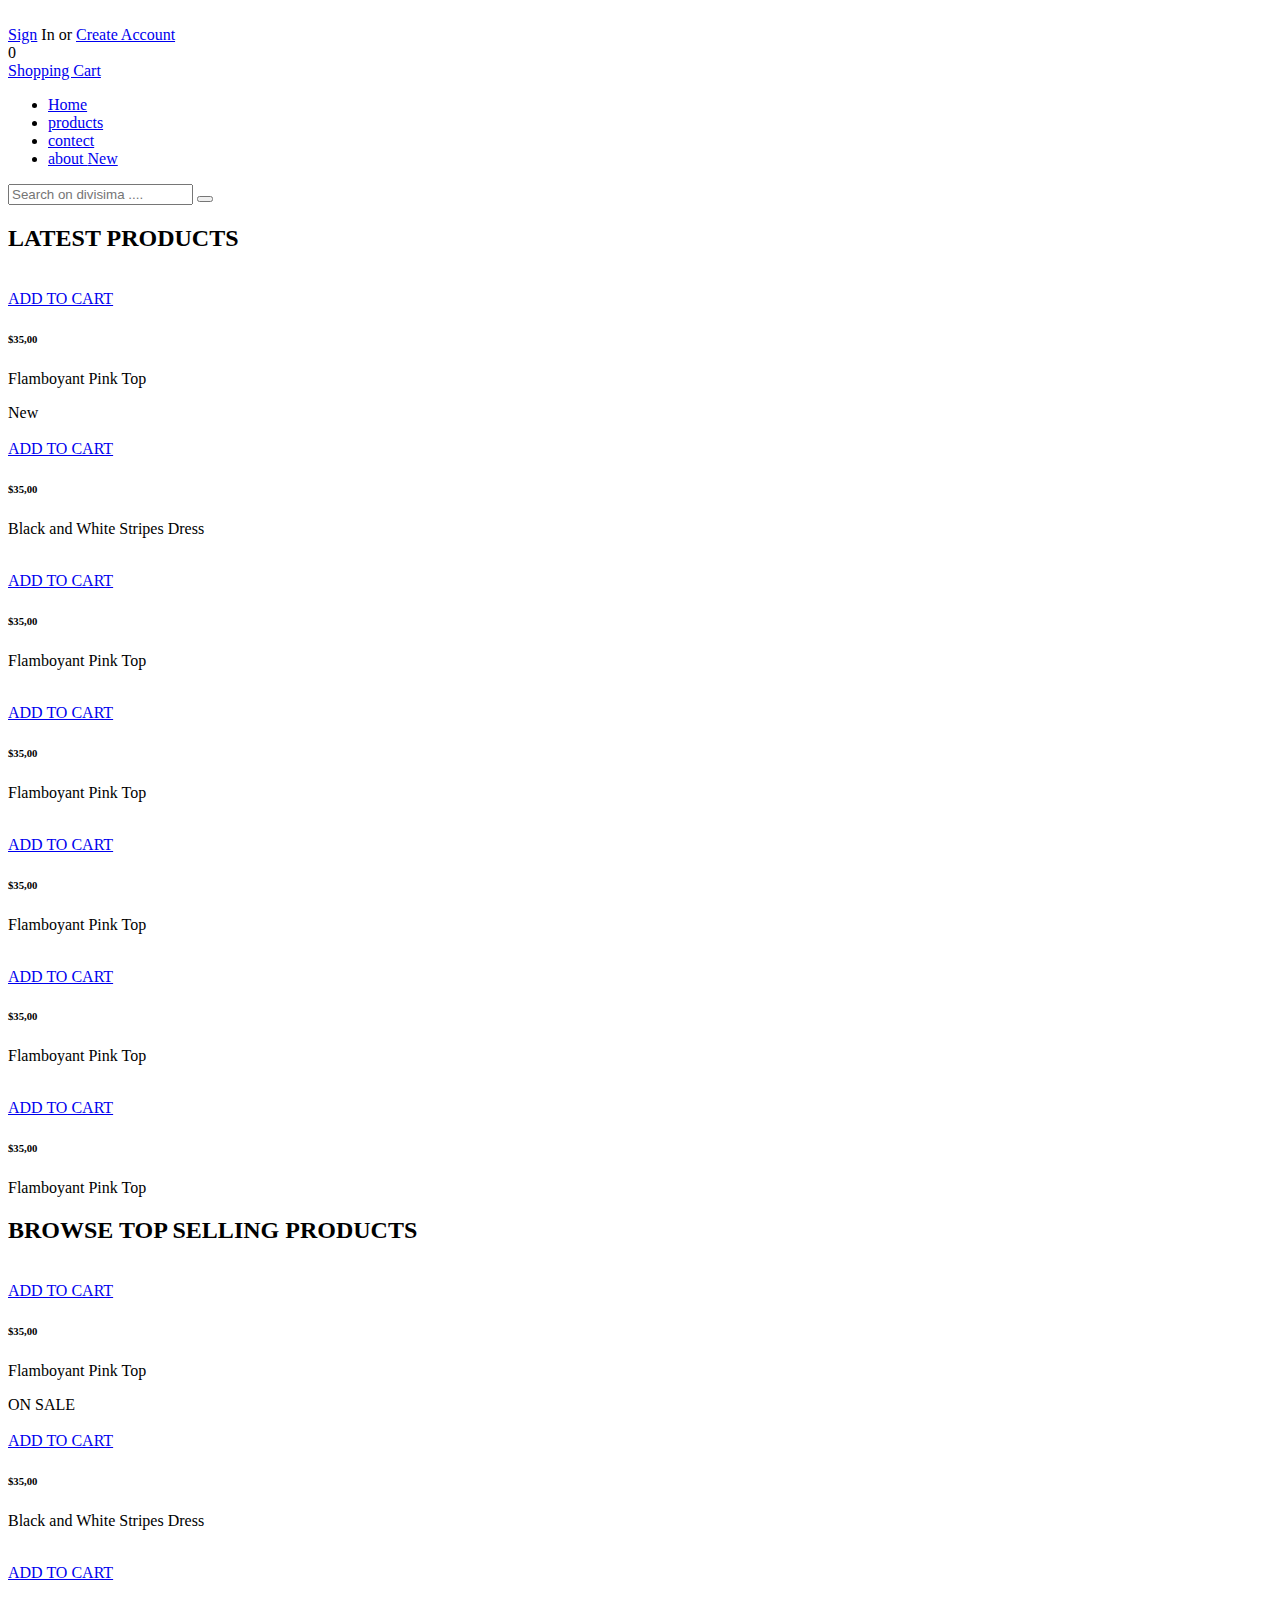
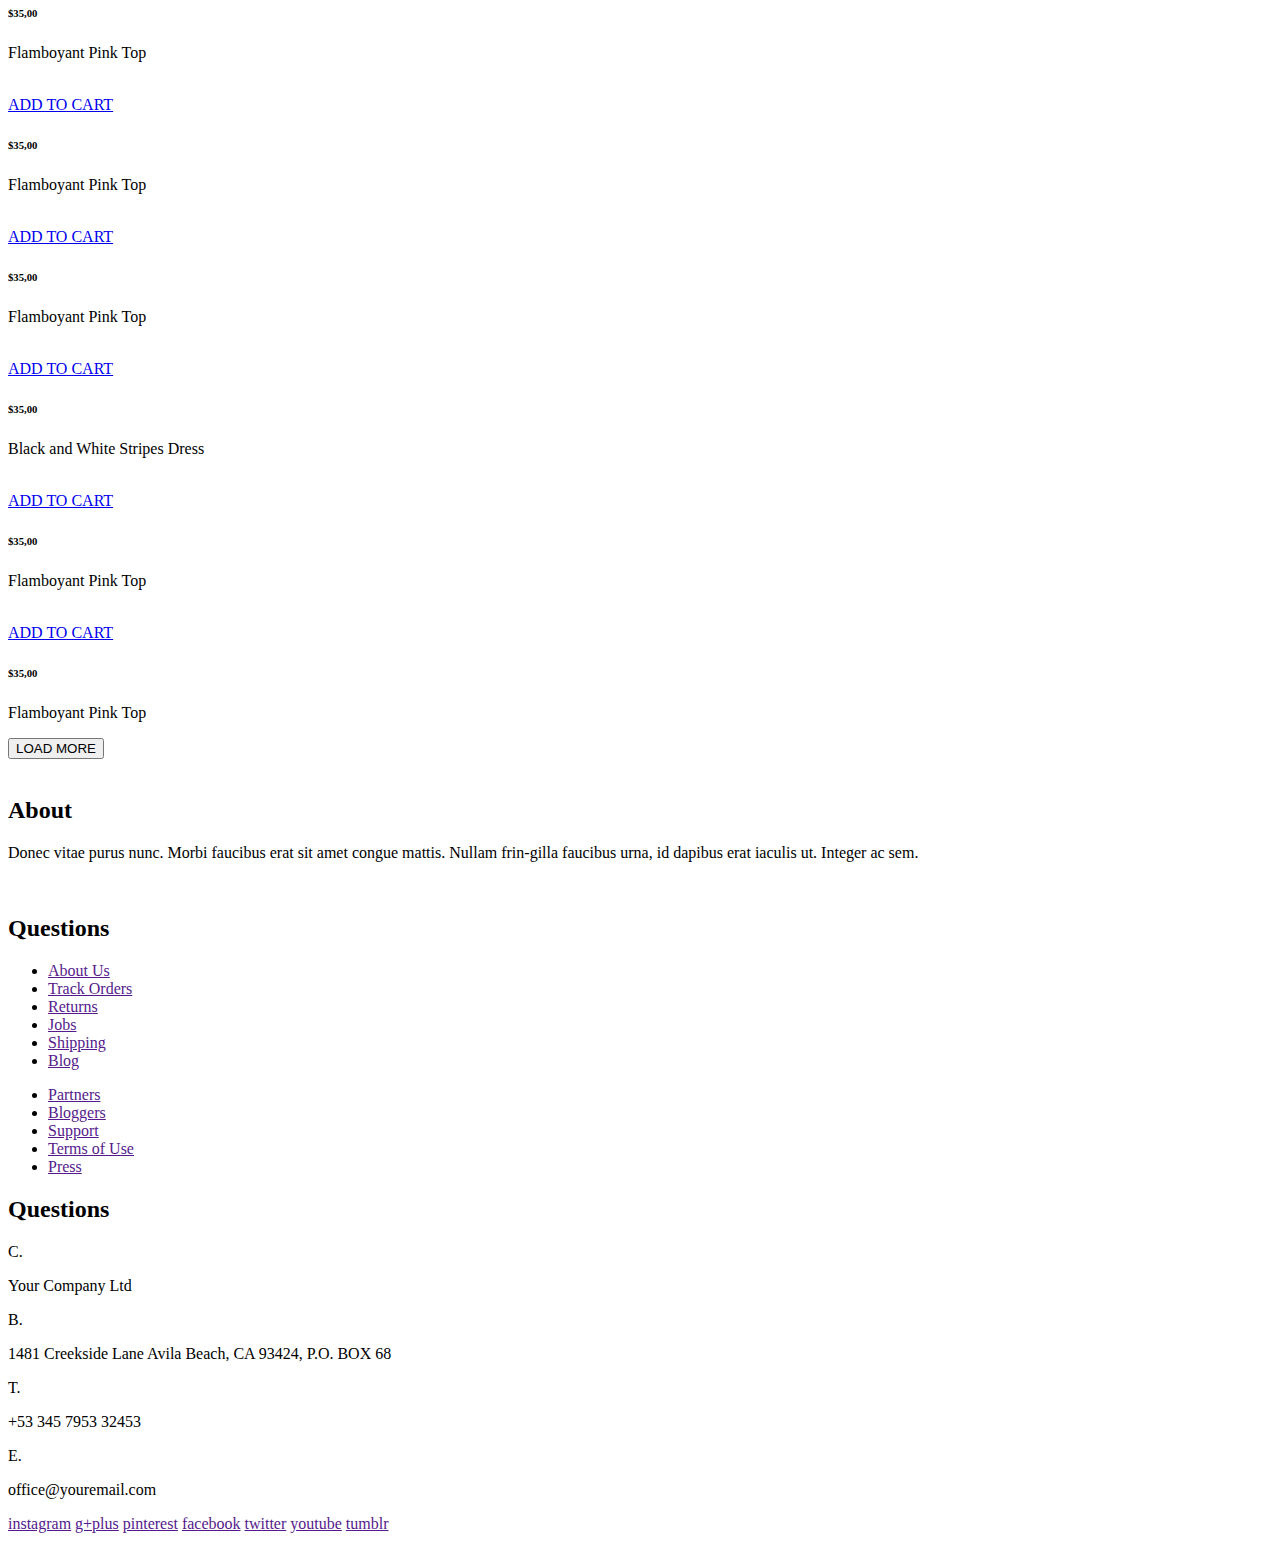
==== index.html @ 53231215 "Add files via upload" ====
<!DOCTYPE html>
<html lang="zxx">
<head>
	<title>king door enterprice</title>
	<meta charset="UTF-8">
	<meta name="description" content=" Divisima | eCommerce Template">
	<meta name="keywords" content="divisima, eCommerce, creative, html">
	<meta name="viewport" content="width=device-width, initial-scale=1.0">
	<!-- Favicon -->
	<link href="img/favicon.ico" rel="shortcut icon"/>

	<!-- Google Font -->
	<link href="https://fonts.googleapis.com/css?family=Josefin+Sans:300,300i,400,400i,700,700i" rel="stylesheet">


	<!-- Stylesheets -->
	<link rel="stylesheet" href="css/bootstrap.min.css"/>
	<link rel="stylesheet" href="css/font-awesome.min.css"/>
	<link rel="stylesheet" href="css/flaticon.css"/>
	<link rel="stylesheet" href="css/slicknav.min.css"/>
	<link rel="stylesheet" href="css/jquery-ui.min.css"/>
	<link rel="stylesheet" href="css/owl.carousel.min.css"/>
	<link rel="stylesheet" href="css/animate.css"/>
	<link rel="stylesheet" href="css/style.css"/>


	<!--[if lt IE 9]>
		  <script src="https://oss.maxcdn.com/html5shiv/3.7.2/html5shiv.min.js"></script>
	  <script src="https://oss.maxcdn.com/respond/1.4.2/respond.min.js"></script>
	<![endif]-->

</head>
<body>
	<!-- Page Preloder -->
	<div id="preloder">
		<div class="loader"></div>
	</div>

	<!-- Header section -->
	<header class="header-section">
		<div class="header-top">
			<div class="container">
				<div class="row">
					<div class="col-lg-2 text-center text-lg-left">
						<!-- logo -->
						<a href="./index.html" class="site-logo">
							<img src="img/logo.png" alt="">
						</a>
					</div>
					
					<div class="col-xl-4 col-lg-5">
						<div class="user-panel">
							<div class="up-item">
								<i class="flaticon-profile"></i>
								<a href="#">Sign</a> In or <a href="#">Create Account</a>
							</div>
							<div class="up-item">
								<div class="shopping-card">
									<i class="flaticon-bag"></i>
									<span>0</span>
								</div>
								<a href="#">Shopping Cart</a>
							</div>
						</div>
					</div>
				</div>
			</div>
		</div>
		<nav class="main-navbar">
			<div class="container">
				<div class="row">
				
				<!-- menu -->
				<ul class="main-menu">
					<li><a href="index.html">Home</a></li>
					<li><a href="category.html">products</a></li>
					<li><a href="contact.html">contect</a></li>
					<li><a href="#">about
						<span class="new">New</span>
					</a></li>
					
				</ul>
				<div class="col-sm-3 col-lg-4 ">
						<form class="header-search-form">
							<input type="text" placeholder="Search on divisima ....">
							<button><i class="flaticon-search"></i></button>
						</form>
					</div>
			</div>
			
				</div>
		</nav>
	</header>
	<!-- Header section end -->



	<!-- Hero section -->
	<section class="hero-section">
		<div class="hero-slider owl-carousel">
			<div class="hs-item set-bg" data-setbg="im/logo.jpg">
				<div class="container">
					<div class="row">
						<div class="col-xl-6 col-lg-7 text-white">
							
						</div>
					</div>
					
				</div>
			</div>
			<div class="hs-item set-bg" data-setbg="im/wall3.jpg">
				<div class="container">
					<div class="row">
						<div class="col-xl-6 col-lg-7 text-white">
							
						</div>
					</div>
					
				</div>
			</div>
			<div class="hs-item set-bg" data-setbg="im/back3.jpg">
				<div class="container">
					<div class="row">
						<div class="col-xl-6 col-lg-7 text-white">
							
						</div>
					</div>
					
				</div>
			</div>
			
		</div>

		<div class="container">
			<div class="slide-num-holder" id="snh-1"></div>
		</div>
	</section>
	<!-- Hero section end -->



	<!-- Features section -->
	
	<!-- Features section end -->


	<!-- letest product section -->
	<section class="top-letest-product-section">
		<div class="container">
			<div class="section-title">
				<h2>LATEST PRODUCTS</h2>
			</div>
			<div class="product-slider owl-carousel">
				<div class="product-item">
					<div class="pi-pic">
						<img src="./im/door.jpg" alt="">
						<div class="pi-links">
							<a href="#" class="add-card"><i class="flaticon-bag"></i><span>ADD TO CART</span></a>
							<a href="#" class="wishlist-btn"><i class="flaticon-heart"></i></a>
						</div>
					</div>
					<div class="pi-text">
						<h6>$35,00</h6>
						<p>Flamboyant Pink Top </p>
					</div>
				</div>
				<div class="product-item">
					<div class="pi-pic">
						<div class="tag-new">New</div>
						<img src="./im/magnet.jpg" alt="">
						<div class="pi-links">
							<a href="#" class="add-card"><i class="flaticon-bag"></i><span>ADD TO CART</span></a>
							<a href="#" class="wishlist-btn"><i class="flaticon-heart"></i></a>
						</div>
					</div>
					<div class="pi-text">
						<h6>$35,00</h6>
						<p>Black and White Stripes Dress</p>
					</div>
				</div>
				<div class="product-item">
					<div class="pi-pic">
						<img src="./im/2.jpg" alt="">
						<div class="pi-links">
							<a href="#" class="add-card"><i class="flaticon-bag"></i><span>ADD TO CART</span></a>
							<a href="#" class="wishlist-btn"><i class="flaticon-heart"></i></a>
						</div>
					</div>
					<div class="pi-text">
						<h6>$35,00</h6>
						<p>Flamboyant Pink Top </p>
					</div>
				</div>
				<div class="product-item">
						<div class="pi-pic">
							<img src="./im/3.jpg" alt="">
							<div class="pi-links">
								<a href="#" class="add-card"><i class="flaticon-bag"></i><span>ADD TO CART</span></a>
								<a href="#" class="wishlist-btn"><i class="flaticon-heart"></i></a>
							</div>
						</div>
						<div class="pi-text">
							<h6>$35,00</h6>
							<p>Flamboyant Pink Top </p>
						</div>
					</div>
				<div class="product-item">
						<div class="pi-pic">
							<img src="./im/4.jpg" alt="">
							<div class="pi-links">
								<a href="#" class="add-card"><i class="flaticon-bag"></i><span>ADD TO CART</span></a>
								<a href="#" class="wishlist-btn"><i class="flaticon-heart"></i></a>
							</div>
						</div>
						<div class="pi-text">
							<h6>$35,00</h6>
							<p>Flamboyant Pink Top </p>
						</div>
					</div>
					<div class="product-item">
						<div class="pi-pic">
							<img src="./im/5.jpg" alt="">
							<div class="pi-links">
								<a href="#" class="add-card"><i class="flaticon-bag"></i><span>ADD TO CART</span></a>
								<a href="#" class="wishlist-btn"><i class="flaticon-heart"></i></a>
							</div>
						</div>
						<div class="pi-text">
							<h6>$35,00</h6>
							<p>Flamboyant Pink Top </p>
						</div>
					</div>
					<div class="product-item">
						<div class="pi-pic">
							<img src="./im/6.jpg" alt="">
							<div class="pi-links">
								<a href="#" class="add-card"><i class="flaticon-bag"></i><span>ADD TO CART</span></a>
								<a href="#" class="wishlist-btn"><i class="flaticon-heart"></i></a>
							</div>
						</div>
						<div class="pi-text">
							<h6>$35,00</h6>
							<p>Flamboyant Pink Top </p>
						</div>
					</div>
			</div>
		</div>
	</section>
	<!-- letest product section end -->



	<!-- Product filter section -->
	<section class="product-filter-section">
		<div class="container">
			<div class="section-title">
				<h2>BROWSE TOP SELLING PRODUCTS</h2>
			</div>
						<div class="row">
				<div class="col-lg-3 col-sm-6">
					<div class="product-item">
						<div class="pi-pic">
							<img src="./im/door.jpg" alt="">
							<div class="pi-links">
								<a href="#" class="add-card"><i class="flaticon-bag"></i><span>ADD TO CART</span></a>
								<a href="#" class="wishlist-btn"><i class="flaticon-heart"></i></a>
							</div>
						</div>
						<div class="pi-text">
							<h6>$35,00</h6>
							<p>Flamboyant Pink Top </p>
						</div>
					</div>
				</div>
				<div class="col-lg-3 col-sm-6">
					<div class="product-item">
						<div class="pi-pic">
							<div class="tag-sale">ON SALE</div>
							<img src="./im/magnet.jpg" alt="">
							<div class="pi-links">
								<a href="#" class="add-card"><i class="flaticon-bag"></i><span>ADD TO CART</span></a>
								<a href="#" class="wishlist-btn"><i class="flaticon-heart"></i></a>
							</div>
						</div>
						<div class="pi-text">
							<h6>$35,00</h6>
							<p>Black and White Stripes Dress</p>
						</div>
					</div>
				</div>
				<div class="col-lg-3 col-sm-6">
					<div class="product-item">
						<div class="pi-pic">
							<img src="./im/ch3.jpg" alt="">
							<div class="pi-links">
								<a href="#" class="add-card"><i class="flaticon-bag"></i><span>ADD TO CART</span></a>
								<a href="#" class="wishlist-btn"><i class="flaticon-heart"></i></a>
							</div>
						</div>
						<div class="pi-text">
							<h6>$35,00</h6>
							<p>Flamboyant Pink Top </p>
						</div>
					</div>
				</div>
				<div class="col-lg-3 col-sm-6">
					<div class="product-item">
						<div class="pi-pic">
							<img src="./im/gas.jpg" alt="">
							<div class="pi-links">
								<a href="#" class="add-card"><i class="flaticon-bag"></i><span>ADD TO CART</span></a>
								<a href="#" class="wishlist-btn"><i class="flaticon-heart"></i></a>
							</div>
						</div>
						<div class="pi-text">
							<h6>$35,00</h6>
							<p>Flamboyant Pink Top </p>
						</div>
					</div>
				</div>
				<div class="col-lg-3 col-sm-6">
					<div class="product-item">
						<div class="pi-pic">
							<img src="./im/weight.jpeg" alt="">
							<div class="pi-links">
								<a href="#" class="add-card"><i class="flaticon-bag"></i><span>ADD TO CART</span></a>
								<a href="#" class="wishlist-btn"><i class="flaticon-heart"></i></a>
							</div>
						</div>
						<div class="pi-text">
							<h6>$35,00</h6>
							<p>Flamboyant Pink Top </p>
						</div>
					</div>
				</div>
				<div class="col-lg-3 col-sm-6">
					<div class="product-item">
						<div class="pi-pic">
							<img src="./im/door_closer.jpg" alt="">
							<div class="pi-links">
								<a href="#" class="add-card"><i class="flaticon-bag"></i><span>ADD TO CART</span></a>
								<a href="#" class="wishlist-btn"><i class="flaticon-heart"></i></a>
							</div>
						</div>
						<div class="pi-text">
							<h6>$35,00</h6>
							<p>Black and White Stripes Dress</p>
						</div>
					</div>
				</div>
				<div class="col-lg-3 col-sm-6">
					<div class="product-item">
						<div class="pi-pic">
							<img src="./im/gasspring.jpg" alt="">
							<div class="pi-links">
								<a href="#" class="add-card"><i class="flaticon-bag"></i><span>ADD TO CART</span></a>
								<a href="#" class="wishlist-btn"><i class="flaticon-heart"></i></a>
							</div>
						</div>
						<div class="pi-text">
							<h6>$35,00</h6>
							<p>Flamboyant Pink Top </p>
						</div>
					</div>
				</div>
				<div class="col-lg-3 col-sm-6">
					<div class="product-item">
						<div class="pi-pic">
							<img src="./im/chennel2.jpg" alt="">
							<div class="pi-links">
								<a href="#" class="add-card"><i class="flaticon-bag"></i><span>ADD TO CART</span></a>
								<a href="#" class="wishlist-btn"><i class="flaticon-heart"></i></a>
							</div>
						</div>
						<div class="pi-text">
							<h6>$35,00</h6>
							<p>Flamboyant Pink Top </p>
						</div>
					</div>
				</div>
			</div>
			<div class="text-center pt-5">
				<button class="site-btn sb-line sb-dark">LOAD MORE</button>
			</div>
		</div>
	</section>
	<!-- Product filter section end -->


	<!-- Banner section -->
	<!--<section class="banner-section">
		<div class="container">
			<div class="banner set-bg" data-setbg="img/banner-bg.jpg">
				<div class="tag-new">NEW</div>
				<span>New Arrivals</span>
				<h2>STRIPED SHIRTS</h2>
				<a href="#" class="site-btn">SHOP NOW</a>
			</div>
		</div>
	</section>-->
	<!-- Banner section end  -->


	<!-- Footer section -->
	<section class="footer-section">
		<div class="container">
			<div class="footer-logo text-center">
				<a href="index.html"><img src="im/l.jpg" alt=""></a>
			</div>
			<div class="row">
				<div class="col-lg-3 col-sm-6">
					<div class="footer-widget about-widget">
						<h2>About</h2>
						<p>Donec vitae purus nunc. Morbi faucibus erat sit amet congue mattis. Nullam frin-gilla faucibus urna, id dapibus erat iaculis ut. Integer ac sem.</p>
						<img src="img/cards.png" alt="">
					</div>
				</div>
				<div class="col-lg-3 col-sm-6">
					<div class="footer-widget about-widget">
						<h2>Questions</h2>
						<ul>
							<li><a href="">About Us</a></li>
							<li><a href="">Track Orders</a></li>
							<li><a href="">Returns</a></li>
							<li><a href="">Jobs</a></li>
							<li><a href="">Shipping</a></li>
							<li><a href="">Blog</a></li>
						</ul>
						<ul>
							<li><a href="">Partners</a></li>
							<li><a href="">Bloggers</a></li>
							<li><a href="">Support</a></li>
							<li><a href="">Terms of Use</a></li>
							<li><a href="">Press</a></li>
						</ul>
					</div>
				</div>
				<div class="col-lg-3 col-sm-6">
					
				</div>
				<div class="col-lg-3 col-sm-6">
					<div class="footer-widget contact-widget">
						<h2>Questions</h2>
						<div class="con-info">
							<span>C.</span>
							<p>Your Company Ltd </p>
						</div>
						<div class="con-info">
							<span>B.</span>
							<p>1481 Creekside Lane  Avila Beach, CA 93424, P.O. BOX 68 </p>
						</div>
						<div class="con-info">
							<span>T.</span>
							<p>+53 345 7953 32453</p>
						</div>
						<div class="con-info">
							<span>E.</span>
							<p>office@youremail.com</p>
						</div>
					</div>
				</div>
			</div>
		</div>
		<div class="social-links-warp">
			<div class="container">
				<div class="social-links">
					<a href="" class="instagram"><i class="fa fa-instagram"></i><span>instagram</span></a>
					<a href="" class="google-plus"><i class="fa fa-google-plus"></i><span>g+plus</span></a>
					<a href="" class="pinterest"><i class="fa fa-pinterest"></i><span>pinterest</span></a>
					<a href="" class="facebook"><i class="fa fa-facebook"></i><span>facebook</span></a>
					<a href="" class="twitter"><i class="fa fa-twitter"></i><span>twitter</span></a>
					<a href="" class="youtube"><i class="fa fa-youtube"></i><span>youtube</span></a>
					<a href="" class="tumblr"><i class="fa fa-tumblr-square"></i><span>tumblr</span></a>
				</div>


			</div>
		</div>
	</section>
	<!-- Footer section end -->



	<!--====== Javascripts & Jquery ======-->
	<script src="js/jquery-3.2.1.min.js"></script>
	<script src="js/bootstrap.min.js"></script>
	<script src="js/jquery.slicknav.min.js"></script>
	<script src="js/owl.carousel.min.js"></script>
	<script src="js/jquery.nicescroll.min.js"></script>
	<script src="js/jquery.zoom.min.js"></script>
	<script src="js/jquery-ui.min.js"></script>
	<script src="js/main.js"></script>

	</body>
</html>
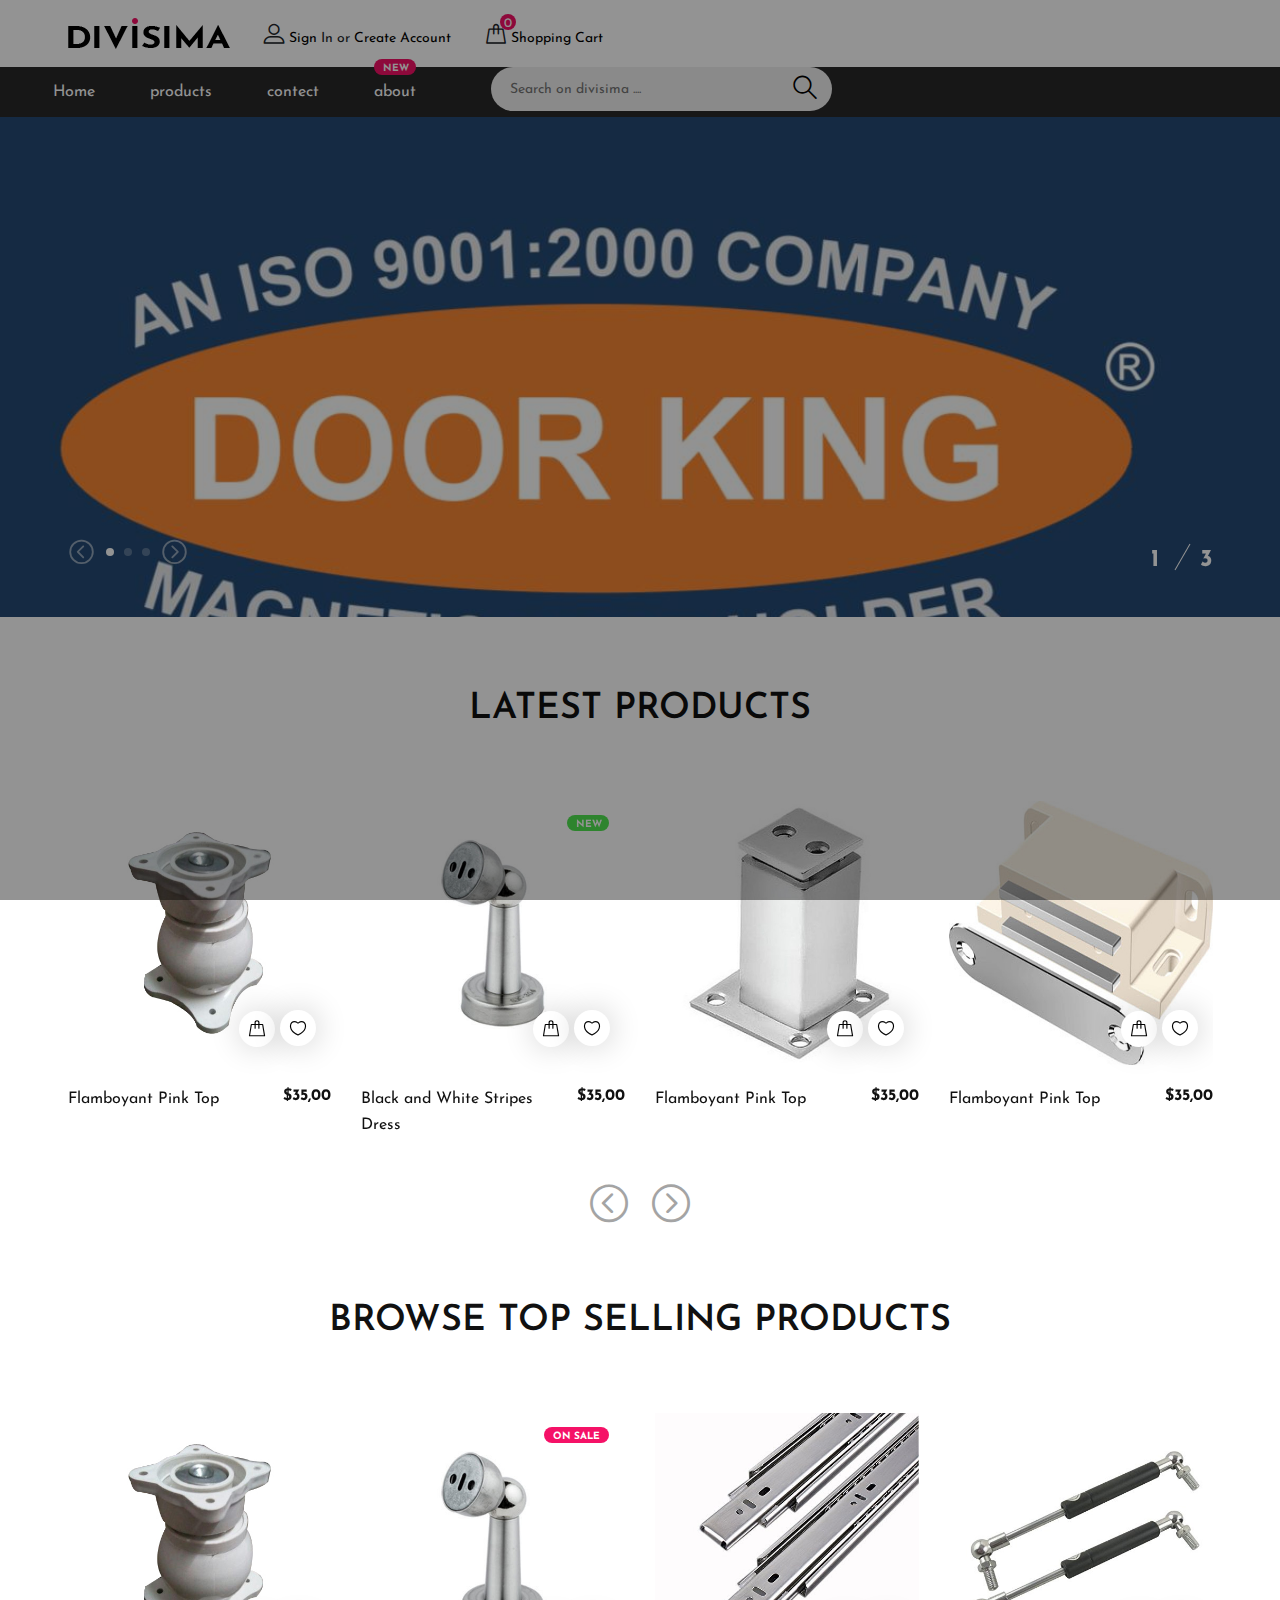
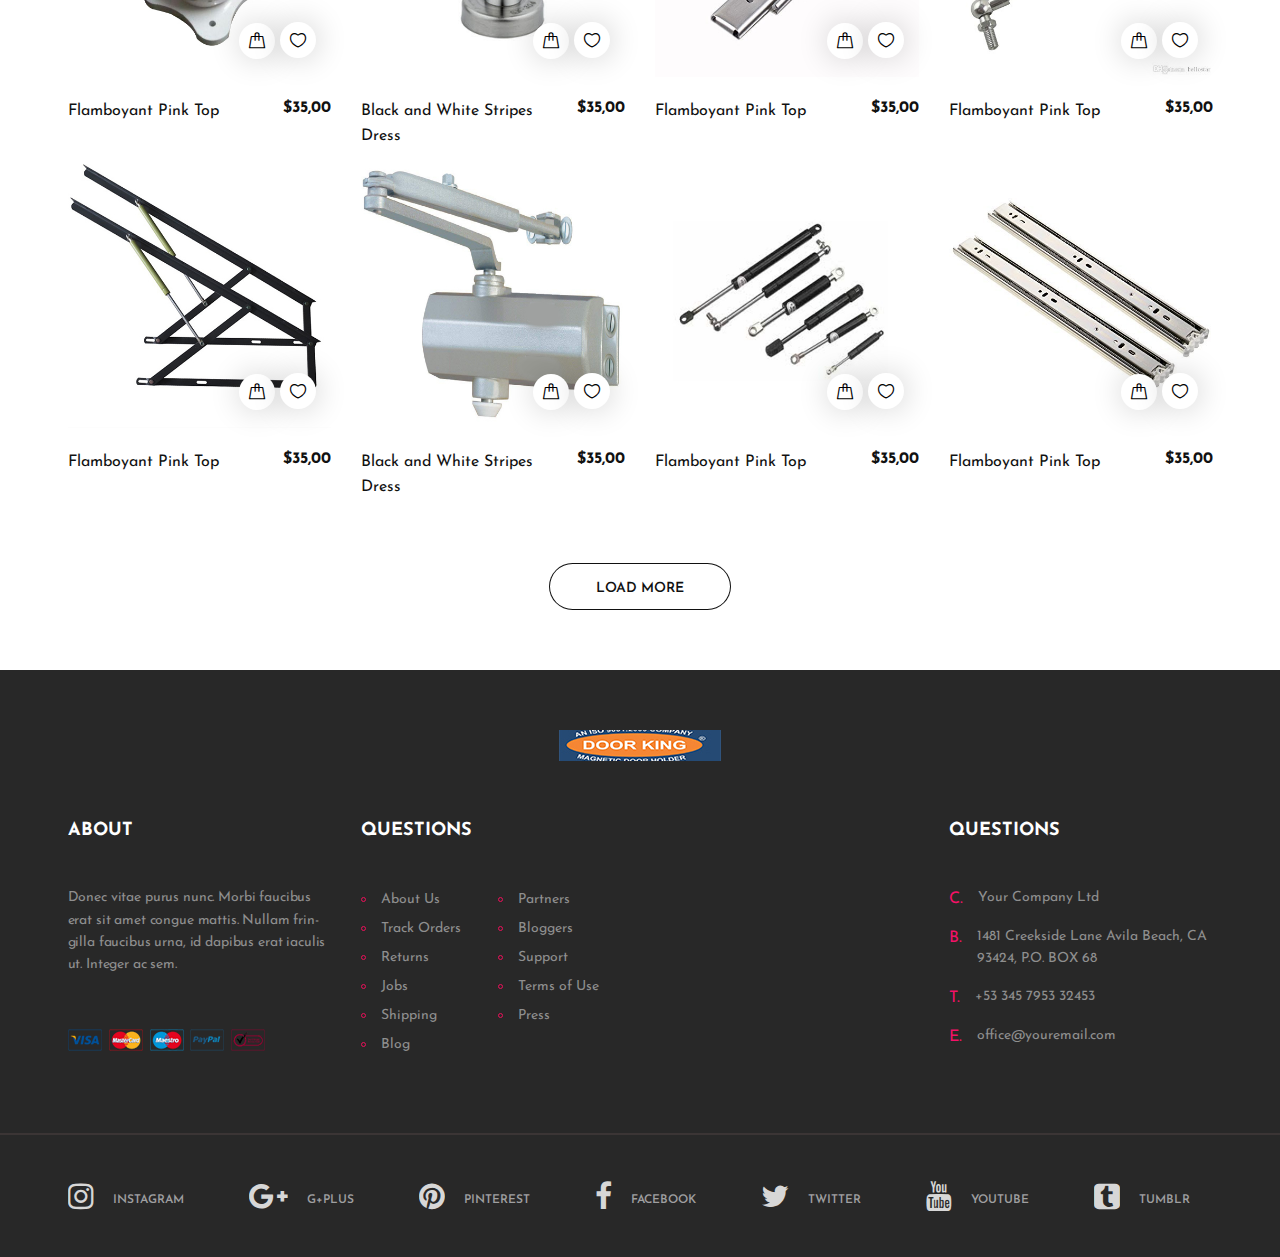
==== commit 3cea1653: "Update index.html" ====
--- a/index.html
+++ b/index.html
@@ -98,7 +98,7 @@
 	<!-- Hero section -->
 	<section class="hero-section">
 		<div class="hero-slider owl-carousel">
-			<div class="hs-item set-bg" data-setbg="im/logo.jpg">
+			<div class="hs-item set-bg" data-setbg="im/wall1.jpg">
 				<div class="container">
 					<div class="row">
 						<div class="col-xl-6 col-lg-7 text-white">
@@ -108,7 +108,7 @@
 					
 				</div>
 			</div>
-			<div class="hs-item set-bg" data-setbg="im/wall3.jpg">
+			<div class="hs-item set-bg" data-setbg="im/wall2.jpg">
 				<div class="container">
 					<div class="row">
 						<div class="col-xl-6 col-lg-7 text-white">
@@ -118,7 +118,7 @@
 					
 				</div>
 			</div>
-			<div class="hs-item set-bg" data-setbg="im/back3.jpg">
+			<div class="hs-item set-bg" data-setbg="im/wall3.jpg">
 				<div class="container">
 					<div class="row">
 						<div class="col-xl-6 col-lg-7 text-white">
--- a/css/flaticon.css
+++ b/css/flaticon.css
@@ -0,0 +1,129 @@
+	/*
+  	Flaticon icon font: Flaticon
+  	Creation date: 22/06/2016 15:32
+  	*/
+
+@font-face {
+  font-family: "Flaticon";
+  src: url("../icon-fonts/Flaticon.eot");
+  src: url("../icon-fonts/Flaticon.eot?#iefix") format("embedded-opentype"),
+       url("../icon-fonts/Flaticon.woff") format("woff"),
+       url("../icon-fonts/Flaticon.ttf") format("truetype"),
+       url("../icon-fonts/Flaticon.svg#Flaticon") format("svg");
+  font-weight: normal;
+  font-style: normal;
+}
+
+@media screen and (-webkit-min-device-pixel-ratio:0) {
+  @font-face {
+    font-family: "Flaticon";
+    src: url("../icon-fonts/Flaticon.svg#Flaticon") format("svg");
+  }
+}
+
+[class^="flaticon-"]:before, [class*=" flaticon-"]:before,
+[class^="flaticon-"]:after, [class*=" flaticon-"]:after {
+  font-family: Flaticon;
+    font-style: normal;
+}
+
+.flaticon-add:before { content: "\f100"; }
+.flaticon-bag:before { content: "\f101"; }
+.flaticon-battery:before { content: "\f102"; }
+.flaticon-bell:before { content: "\f103"; }
+.flaticon-bluetooth:before { content: "\f104"; }
+.flaticon-bookmark:before { content: "\f105"; }
+.flaticon-briefcase:before { content: "\f106"; }
+.flaticon-calendar:before { content: "\f107"; }
+.flaticon-cancel:before { content: "\f108"; }
+.flaticon-cancel-1:before { content: "\f109"; }
+.flaticon-clip:before { content: "\f10a"; }
+.flaticon-clock:before { content: "\f10b"; }
+.flaticon-clock-1:before { content: "\f10c"; }
+.flaticon-cloud:before { content: "\f10d"; }
+.flaticon-correct:before { content: "\f10e"; }
+.flaticon-credit-card:before { content: "\f10f"; }
+.flaticon-cursor:before { content: "\f110"; }
+.flaticon-cursor-1:before { content: "\f111"; }
+.flaticon-cut:before { content: "\f112"; }
+.flaticon-cutlery:before { content: "\f113"; }
+.flaticon-down-arrow:before { content: "\f114"; }
+.flaticon-download:before { content: "\f115"; }
+.flaticon-edit:before { content: "\f116"; }
+.flaticon-envelope:before { content: "\f117"; }
+.flaticon-export:before { content: "\f118"; }
+.flaticon-favorite:before { content: "\f119"; }
+.flaticon-file:before { content: "\f11a"; }
+.flaticon-folder:before { content: "\f11b"; }
+.flaticon-forward:before { content: "\f11c"; }
+.flaticon-gallery:before { content: "\f11d"; }
+.flaticon-gamepad:before { content: "\f11e"; }
+.flaticon-garbage:before { content: "\f11f"; }
+.flaticon-headphones:before { content: "\f120"; }
+.flaticon-heart:before { content: "\f121"; }
+.flaticon-help:before { content: "\f122"; }
+.flaticon-home:before { content: "\f123"; }
+.flaticon-hourglass:before { content: "\f124"; }
+.flaticon-info:before { content: "\f125"; }
+.flaticon-layer:before { content: "\f126"; }
+.flaticon-layout:before { content: "\f127"; }
+.flaticon-left-arrow:before { content: "\f128"; }
+.flaticon-left-arrow-1:before { content: "\f129"; }
+.flaticon-lightning:before { content: "\f12a"; }
+.flaticon-link:before { content: "\f12b"; }
+.flaticon-logout:before { content: "\f12c"; }
+.flaticon-magnet:before { content: "\f12d"; }
+.flaticon-map:before { content: "\f12e"; }
+.flaticon-menu:before { content: "\f12f"; }
+.flaticon-monitor:before { content: "\f130"; }
+.flaticon-moon:before { content: "\f131"; }
+.flaticon-padnote:before { content: "\f132"; }
+.flaticon-paint:before { content: "\f133"; }
+.flaticon-pause:before { content: "\f134"; }
+.flaticon-photo-camera:before { content: "\f135"; }
+.flaticon-placeholder:before { content: "\f136"; }
+.flaticon-play-button:before { content: "\f137"; }
+.flaticon-power:before { content: "\f138"; }
+.flaticon-presentation:before { content: "\f139"; }
+.flaticon-printer:before { content: "\f13a"; }
+.flaticon-profile:before { content: "\f13b"; }
+.flaticon-prohibition:before { content: "\f13c"; }
+.flaticon-push-pin:before { content: "\f13d"; }
+.flaticon-puzzle:before { content: "\f13e"; }
+.flaticon-refresh:before { content: "\f13f"; }
+.flaticon-remove:before { content: "\f140"; }
+.flaticon-rewind:before { content: "\f141"; }
+.flaticon-right-arrow:before { content: "\f142"; }
+.flaticon-right-arrow-1:before { content: "\f143"; }
+.flaticon-rocket-launch:before { content: "\f144"; }
+.flaticon-screen:before { content: "\f145"; }
+.flaticon-search:before { content: "\f146"; }
+.flaticon-settings:before { content: "\f147"; }
+.flaticon-settings-1:before { content: "\f148"; }
+.flaticon-settings-2:before { content: "\f149"; }
+.flaticon-share:before { content: "\f14a"; }
+.flaticon-shield:before { content: "\f14b"; }
+.flaticon-shopping-cart:before { content: "\f14c"; }
+.flaticon-shutter:before { content: "\f14d"; }
+.flaticon-smartphone:before { content: "\f14e"; }
+.flaticon-speech-bubble:before { content: "\f14f"; }
+.flaticon-speedometer:before { content: "\f150"; }
+.flaticon-stats:before { content: "\f151"; }
+.flaticon-store:before { content: "\f152"; }
+.flaticon-sun:before { content: "\f153"; }
+.flaticon-switch:before { content: "\f154"; }
+.flaticon-tag:before { content: "\f155"; }
+.flaticon-target:before { content: "\f156"; }
+.flaticon-timer:before { content: "\f157"; }
+.flaticon-unlock:before { content: "\f158"; }
+.flaticon-up-arrow:before { content: "\f159"; }
+.flaticon-upload:before { content: "\f15a"; }
+.flaticon-video:before { content: "\f15b"; }
+.flaticon-video-camera:before { content: "\f15c"; }
+.flaticon-visible:before { content: "\f15d"; }
+.flaticon-voice-recorder:before { content: "\f15e"; }
+.flaticon-volume:before { content: "\f15f"; }
+.flaticon-waiting:before { content: "\f160"; }
+.flaticon-wifi:before { content: "\f161"; }
+.flaticon-zoom:before { content: "\f162"; }
+.flaticon-zoom-out:before { content: "\f163"; }
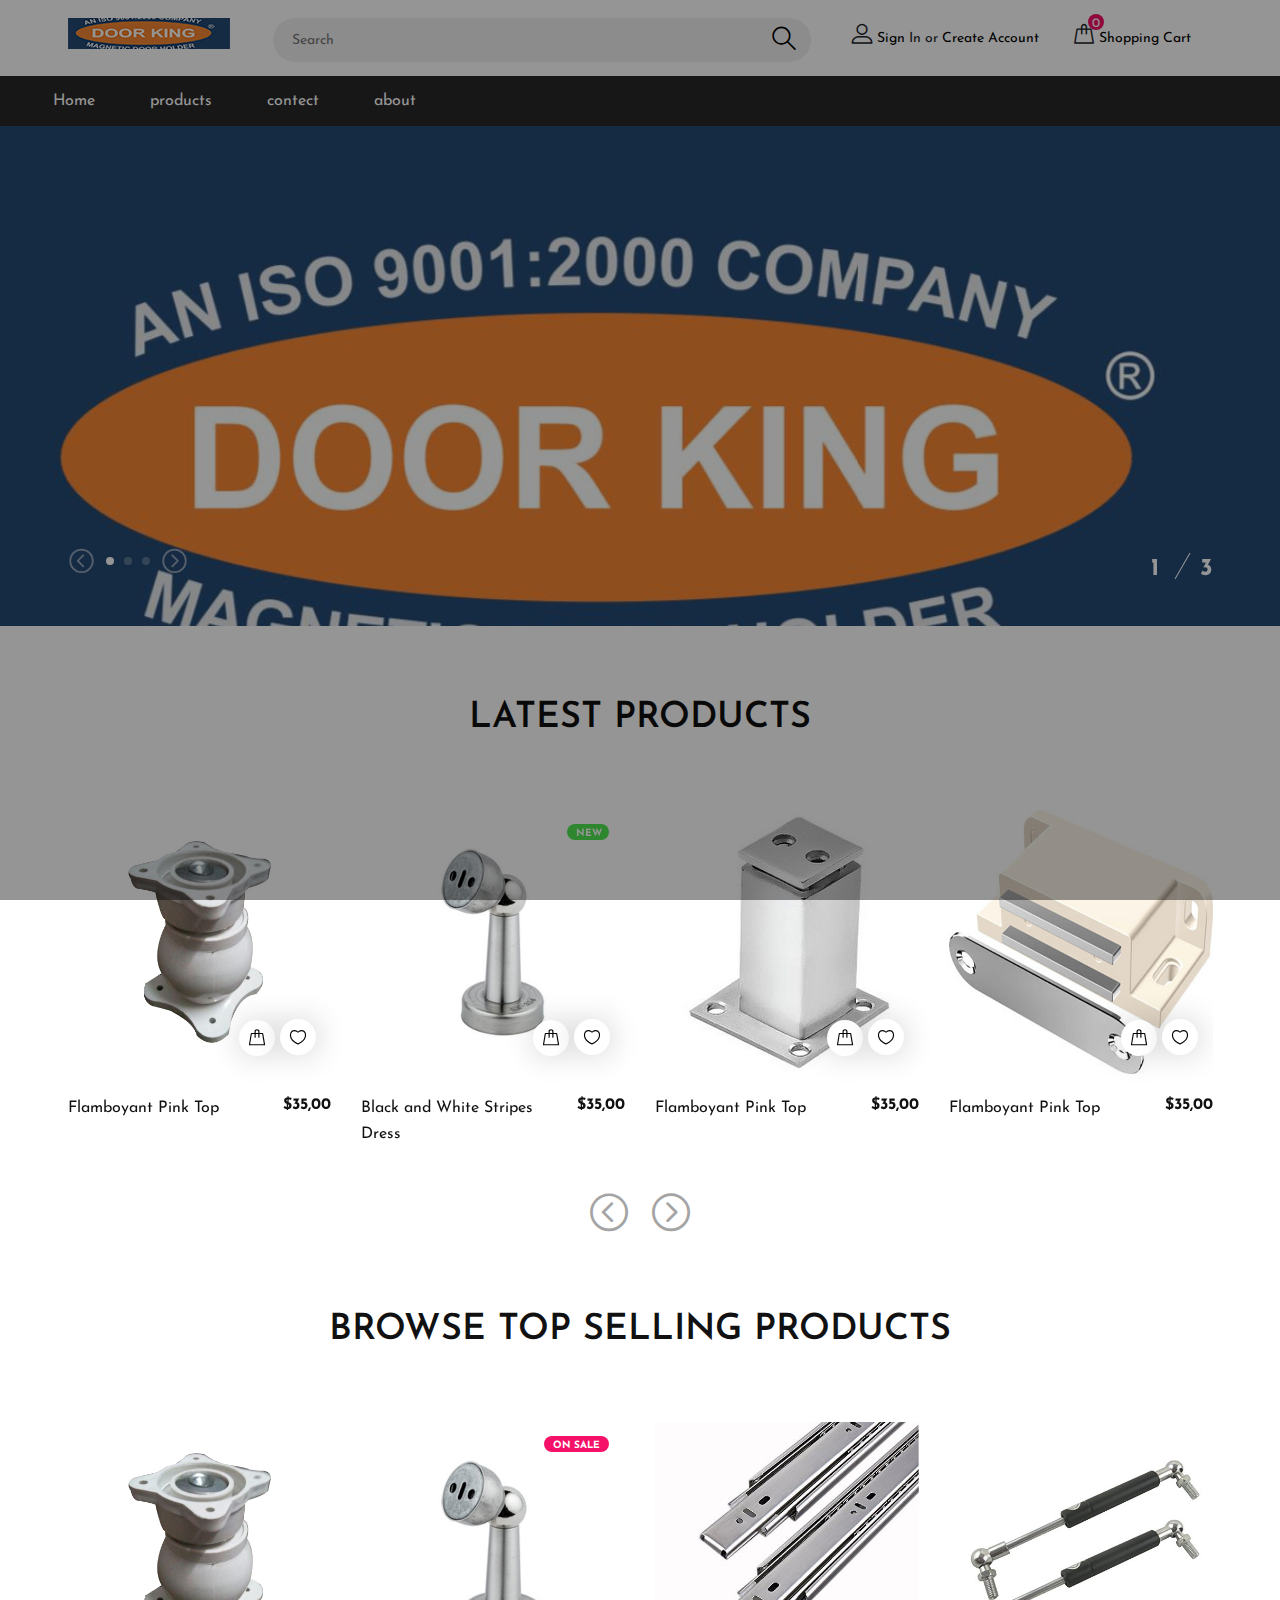
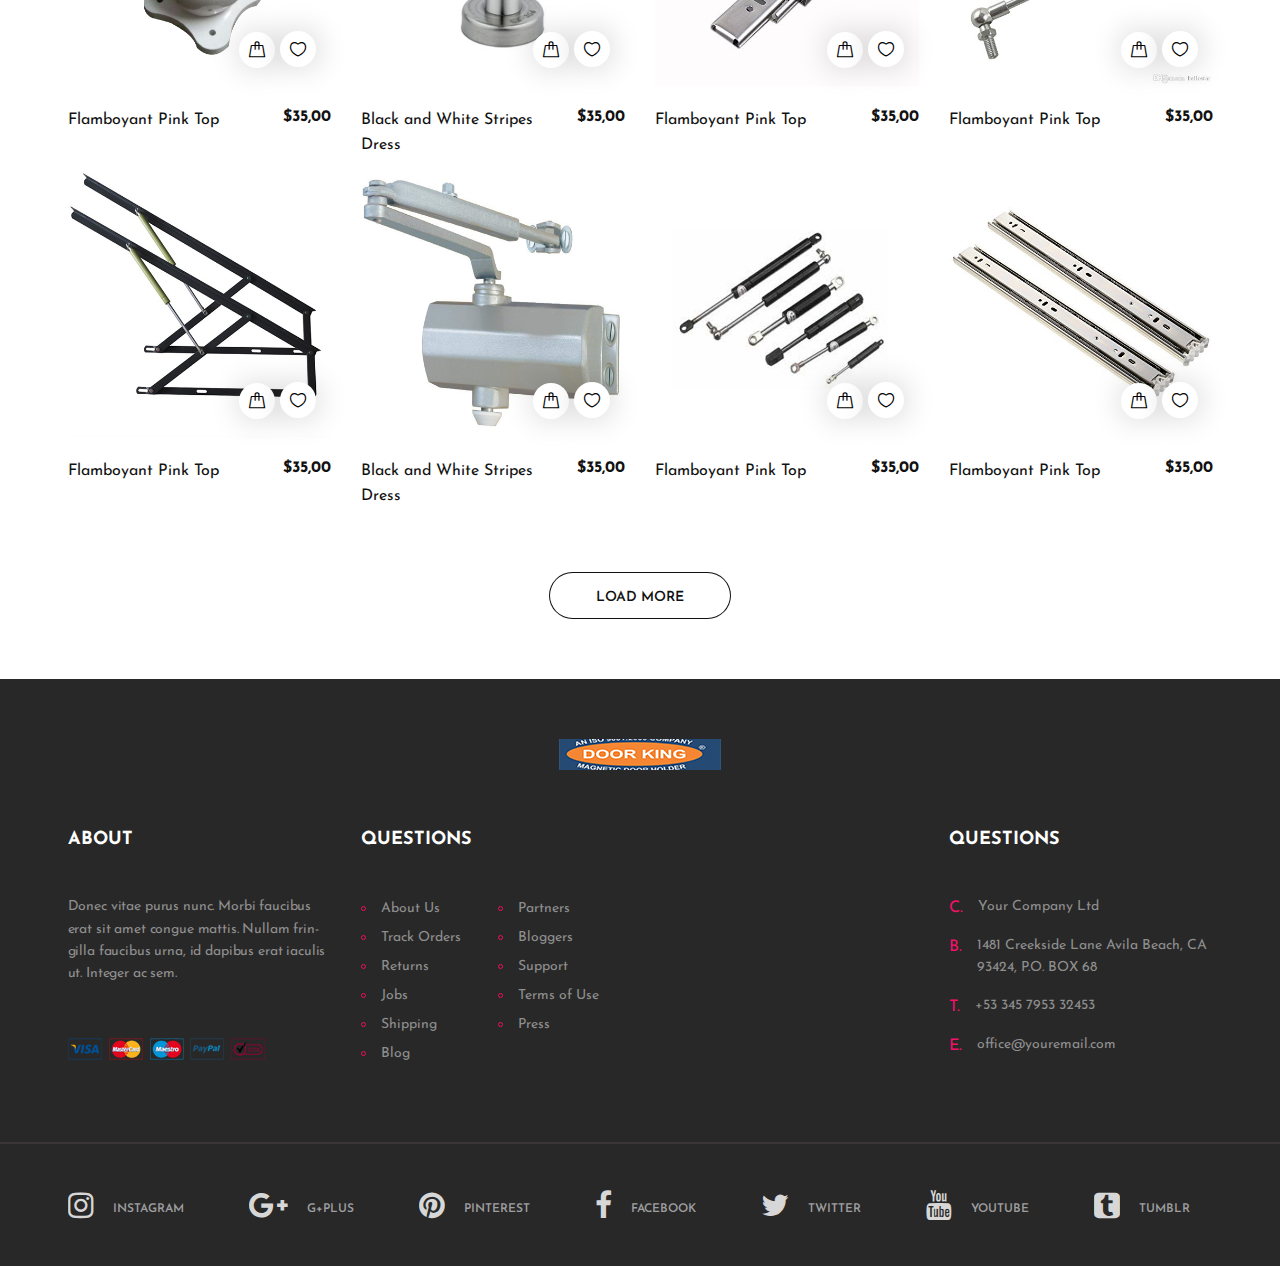
==== commit b43a3b2e: "Update index.html" ====
--- a/index.html
+++ b/index.html
@@ -44,22 +44,28 @@
 					<div class="col-lg-2 text-center text-lg-left">
 						<!-- logo -->
 						<a href="./index.html" class="site-logo">
-							<img src="img/logo.png" alt="">
+							<img src="im/l.jpg" alt="">
 						</a>
 					</div>
-					
+					<div class="col-xl-6 col-lg-5">
+						<form class="header-search-form">
+							<input type="text" placeholder="Search ">
+							<button><i class="flaticon-search"></i></button>
+						</form>
+					</div>
 					<div class="col-xl-4 col-lg-5">
 						<div class="user-panel">
 							<div class="up-item">
 								<i class="flaticon-profile"></i>
 								<a href="#">Sign</a> In or <a href="#">Create Account</a>
 							</div>
-							<div class="up-item">
-								<div class="shopping-card">
-									<i class="flaticon-bag"></i>
-									<span>0</span>
+								<div class="up-item">
+									<div class="shopping-card">
+										<i class="flaticon-bag"></i>
+										<span>0</span>
+									</div>
+									<a href="#">Shopping Cart</a>
 								</div>
-								<a href="#">Shopping Cart</a>
 							</div>
 						</div>
 					</div>
@@ -75,17 +81,9 @@
 					<li><a href="index.html">Home</a></li>
 					<li><a href="category.html">products</a></li>
 					<li><a href="contact.html">contect</a></li>
-					<li><a href="#">about
-						<span class="new">New</span>
-					</a></li>
-					
+					<li><a href="#">about</a></li>
 				</ul>
-				<div class="col-sm-3 col-lg-4 ">
-						<form class="header-search-form">
-							<input type="text" placeholder="Search on divisima ....">
-							<button><i class="flaticon-search"></i></button>
-						</form>
-					</div>
+				
 			</div>
 			
 				</div>
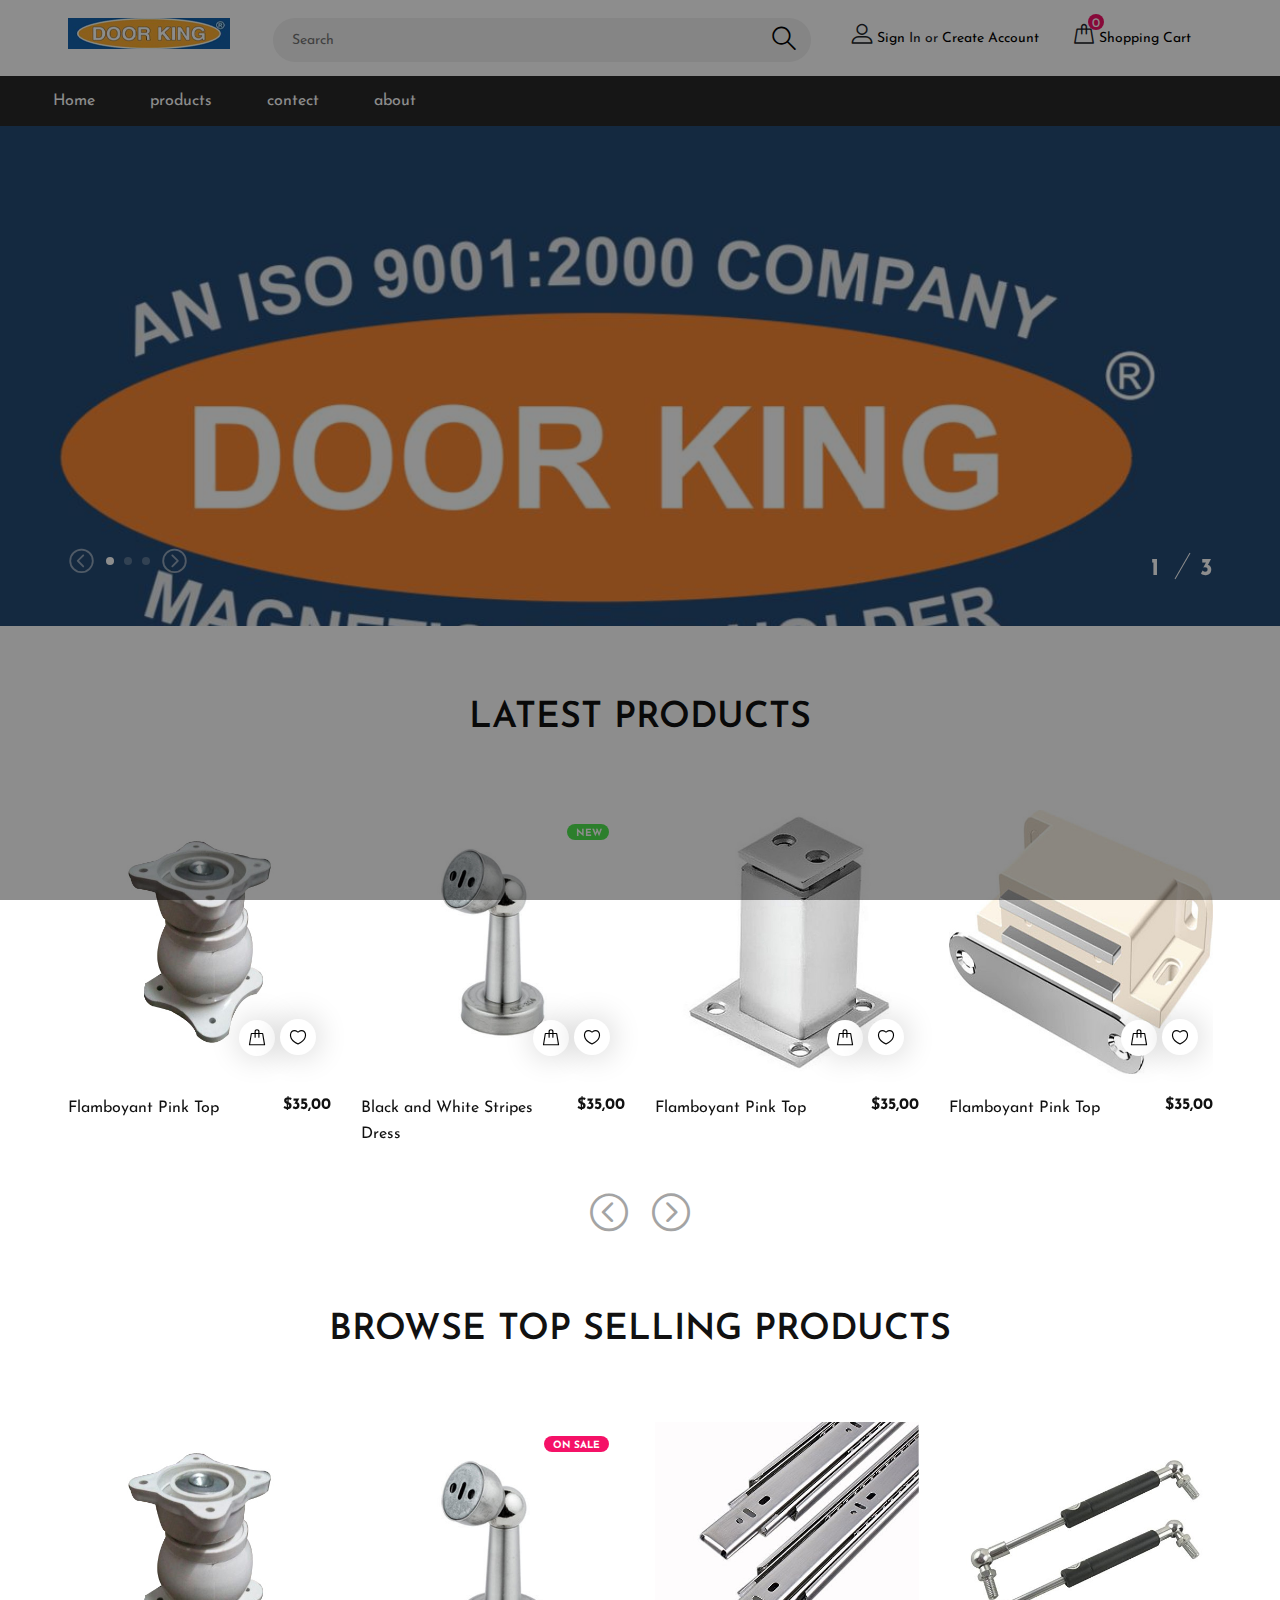
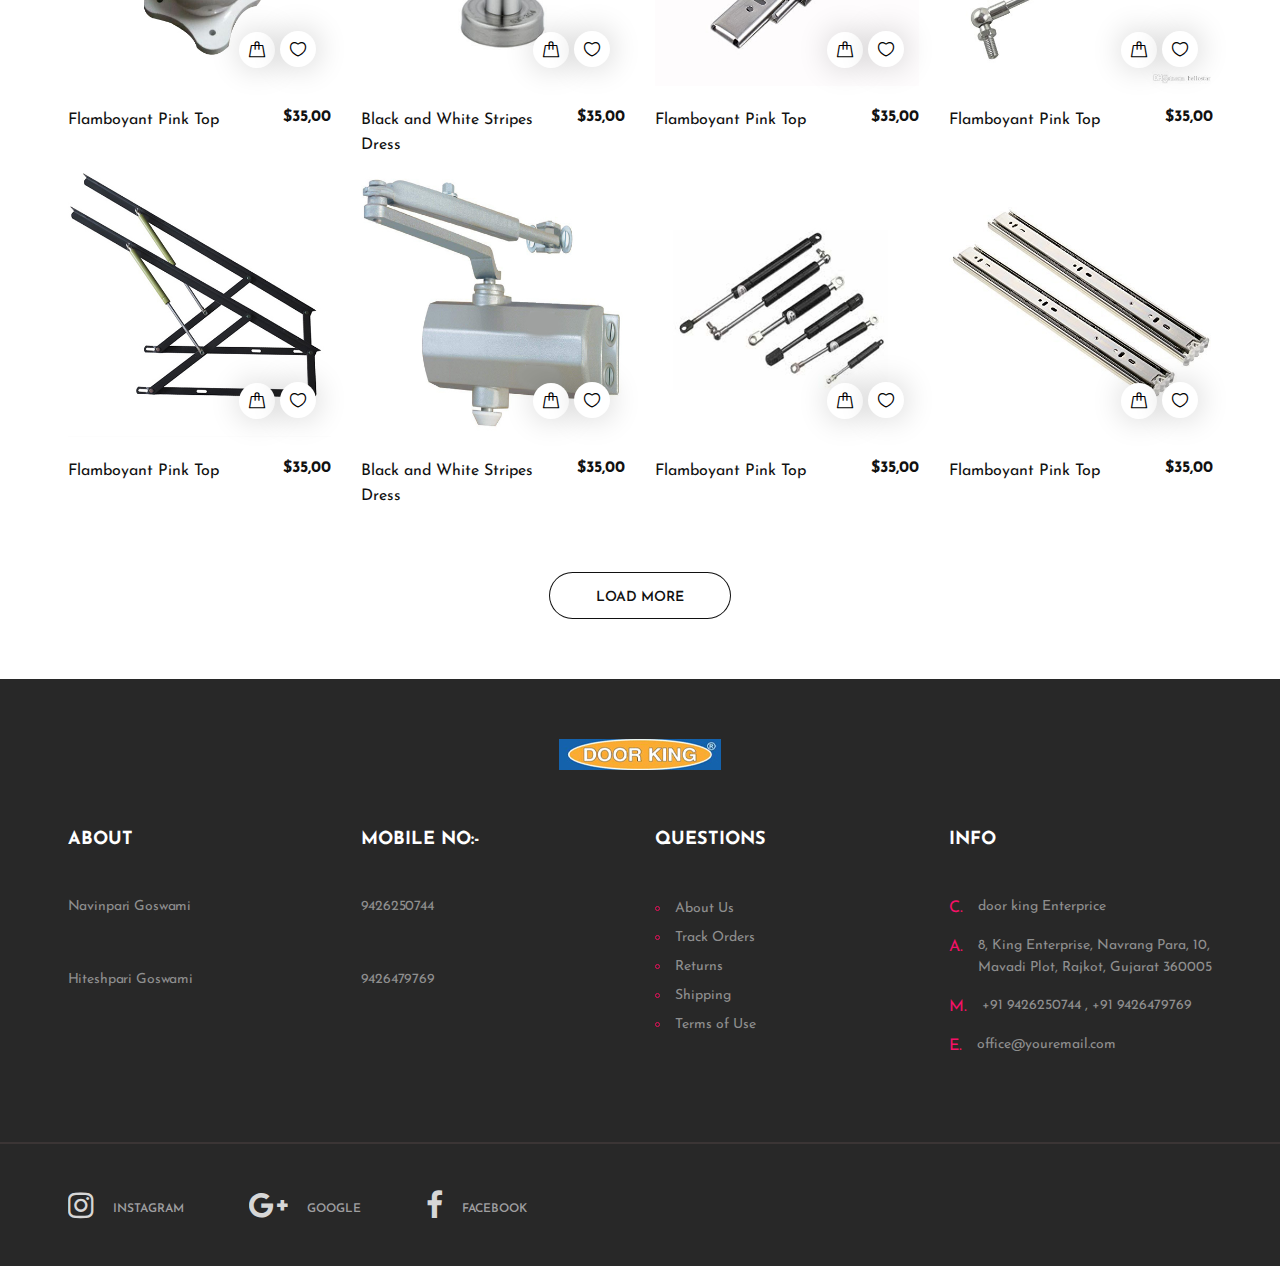
==== commit c491fa9b: "Update index.html" ====
--- a/index.html
+++ b/index.html
@@ -1,9 +1,9 @@
 <!DOCTYPE html>
 <html lang="zxx">
 <head>
-	<title>king door enterprice</title>
+	<title> door king enterprice</title>
 	<meta charset="UTF-8">
-	<meta name="description" content=" Divisima | eCommerce Template">
+	<meta name="description" content=" door king">
 	<meta name="keywords" content="divisima, eCommerce, creative, html">
 	<meta name="viewport" content="width=device-width, initial-scale=1.0">
 	<!-- Favicon -->
@@ -44,7 +44,7 @@
 					<div class="col-lg-2 text-center text-lg-left">
 						<!-- logo -->
 						<a href="./index.html" class="site-logo">
-							<img src="im/l.jpg" alt="">
+							<img src="im/logo.jpg" alt="">
 						</a>
 					</div>
 					<div class="col-xl-6 col-lg-5">
@@ -403,14 +403,23 @@
 	<section class="footer-section">
 		<div class="container">
 			<div class="footer-logo text-center">
-				<a href="index.html"><img src="im/l.jpg" alt=""></a>
+				<a href="index.html"><img src="im/logo.jpg" alt=""></a>
 			</div>
 			<div class="row">
 				<div class="col-lg-3 col-sm-6">
 					<div class="footer-widget about-widget">
 						<h2>About</h2>
-						<p>Donec vitae purus nunc. Morbi faucibus erat sit amet congue mattis. Nullam frin-gilla faucibus urna, id dapibus erat iaculis ut. Integer ac sem.</p>
-						<img src="img/cards.png" alt="">
+						<p>Navinpari Goswami</p>
+						<p>Hiteshpari Goswami</p>
+					</div>
+				</div>
+				<div class="col-lg-3 col-sm-6">
+					<div class="footer-widget about-widget">
+						<h2>Mobile No:-</h2>
+						
+							<p>9426250744</p>
+							<p>9426479769</p>
+						
 					</div>
 				</div>
 				<div class="col-lg-3 col-sm-6">
@@ -420,36 +429,26 @@
 							<li><a href="">About Us</a></li>
 							<li><a href="">Track Orders</a></li>
 							<li><a href="">Returns</a></li>
-							<li><a href="">Jobs</a></li>
 							<li><a href="">Shipping</a></li>
-							<li><a href="">Blog</a></li>
+							<li><a href="">Terms of Use</a></li>
 						</ul>
-						<ul>
-							<li><a href="">Partners</a></li>
-							<li><a href="">Bloggers</a></li>
-							<li><a href="">Support</a></li>
-							<li><a href="">Terms of Use</a></li>
-							<li><a href="">Press</a></li>
-						</ul>
-					</div>
-				</div>
-				<div class="col-lg-3 col-sm-6">
-					
-				</div>
+					</div>
+				</div>
+				
 				<div class="col-lg-3 col-sm-6">
 					<div class="footer-widget contact-widget">
-						<h2>Questions</h2>
+						<h2>info</h2>
 						<div class="con-info">
 							<span>C.</span>
-							<p>Your Company Ltd </p>
+							<p>door king Enterprice </p>
 						</div>
 						<div class="con-info">
-							<span>B.</span>
-							<p>1481 Creekside Lane  Avila Beach, CA 93424, P.O. BOX 68 </p>
+							<span>A.</span>
+							<p>8, King Enterprise, Navrang Para, 10, Mavadi Plot, Rajkot, Gujarat 360005 </p>
 						</div>
 						<div class="con-info">
-							<span>T.</span>
-							<p>+53 345 7953 32453</p>
+							<span>M.</span>
+							<p>+91 9426250744 , +91 9426479769</p>
 						</div>
 						<div class="con-info">
 							<span>E.</span>
@@ -463,12 +462,8 @@
 			<div class="container">
 				<div class="social-links">
 					<a href="" class="instagram"><i class="fa fa-instagram"></i><span>instagram</span></a>
-					<a href="" class="google-plus"><i class="fa fa-google-plus"></i><span>g+plus</span></a>
-					<a href="" class="pinterest"><i class="fa fa-pinterest"></i><span>pinterest</span></a>
+					<a href="" class="google-plus"><i class="fa fa-google-plus"></i><span>google</span></a>
 					<a href="" class="facebook"><i class="fa fa-facebook"></i><span>facebook</span></a>
-					<a href="" class="twitter"><i class="fa fa-twitter"></i><span>twitter</span></a>
-					<a href="" class="youtube"><i class="fa fa-youtube"></i><span>youtube</span></a>
-					<a href="" class="tumblr"><i class="fa fa-tumblr-square"></i><span>tumblr</span></a>
 				</div>
 
 
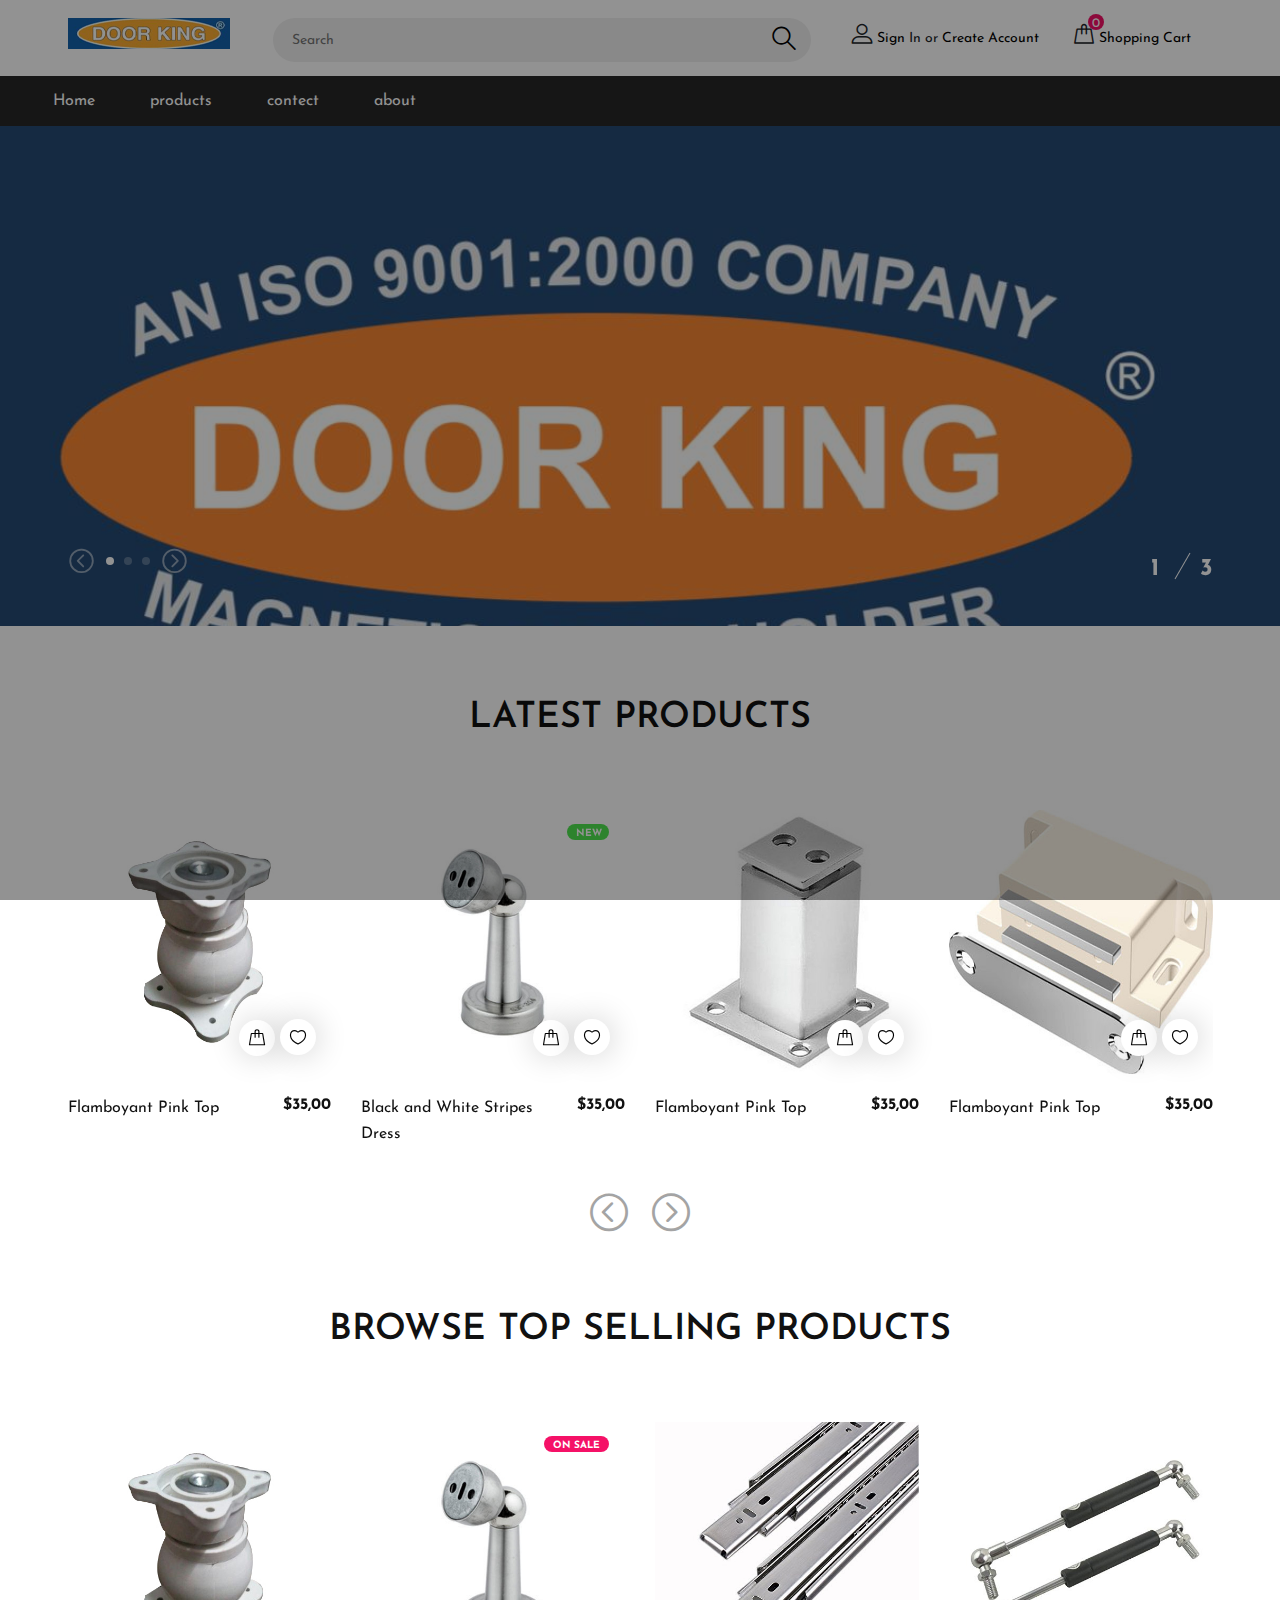
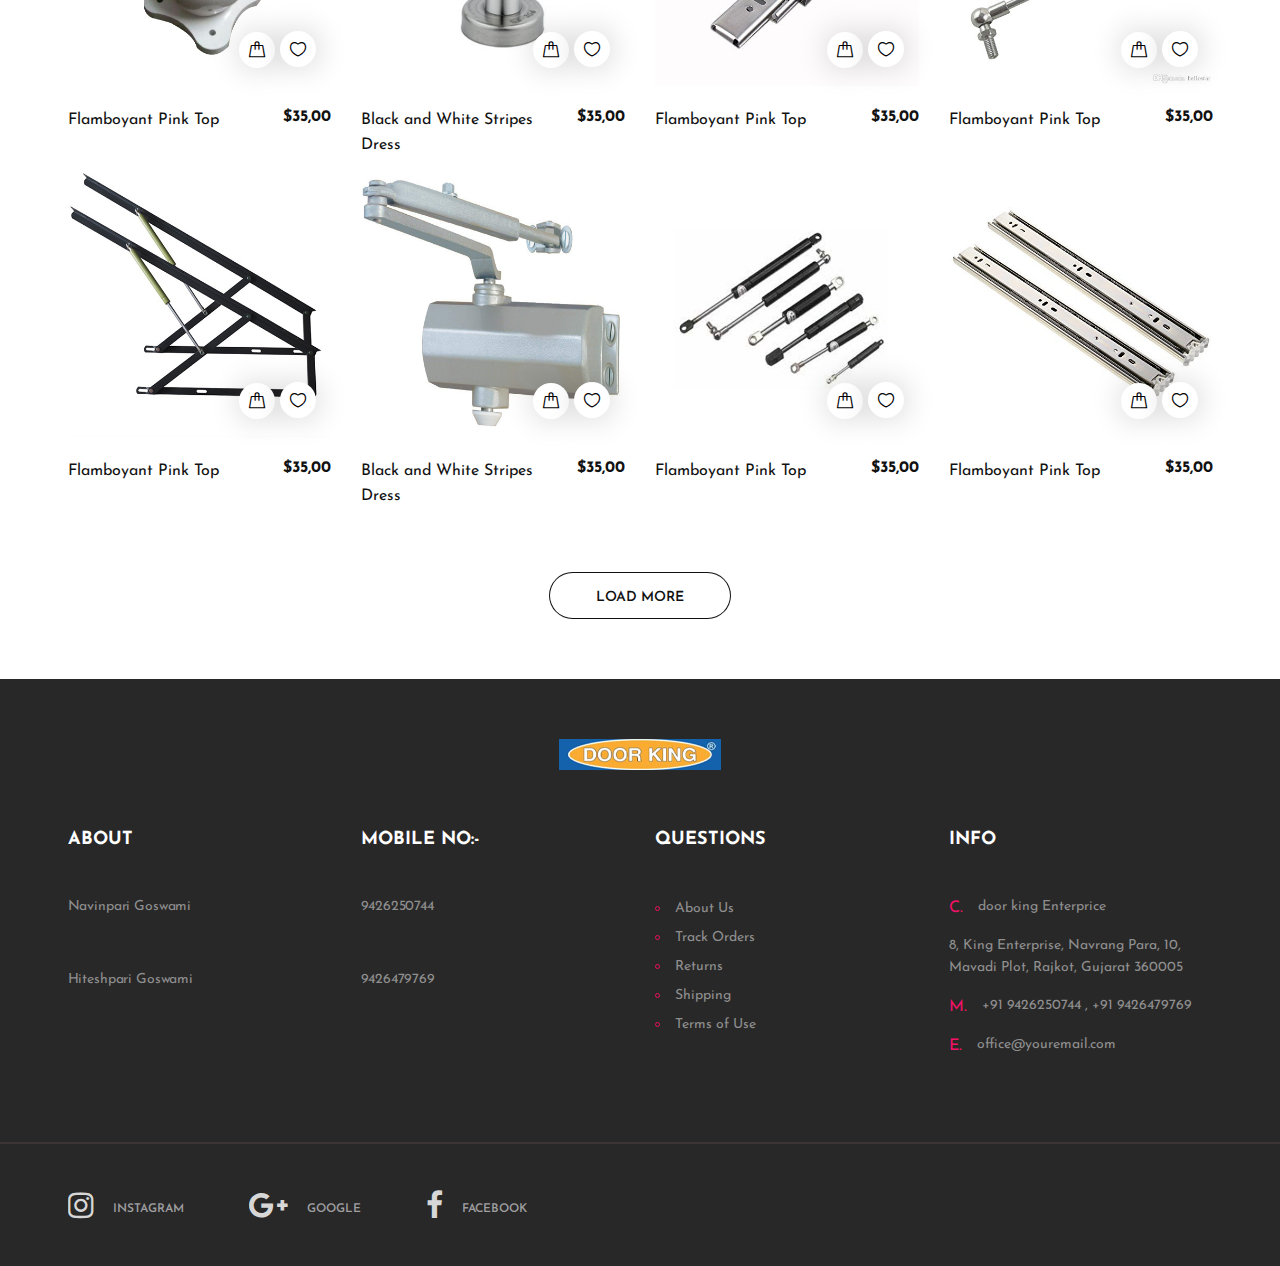
==== commit e6cf766c: "Update index.html" ====
--- a/index.html
+++ b/index.html
@@ -443,7 +443,7 @@
 							<p>door king Enterprice </p>
 						</div>
 						<div class="con-info">
-							<span>A.</span>
+							<i class="fas fa-location-circle"></i><span></span>
 							<p>8, King Enterprise, Navrang Para, 10, Mavadi Plot, Rajkot, Gujarat 360005 </p>
 						</div>
 						<div class="con-info">
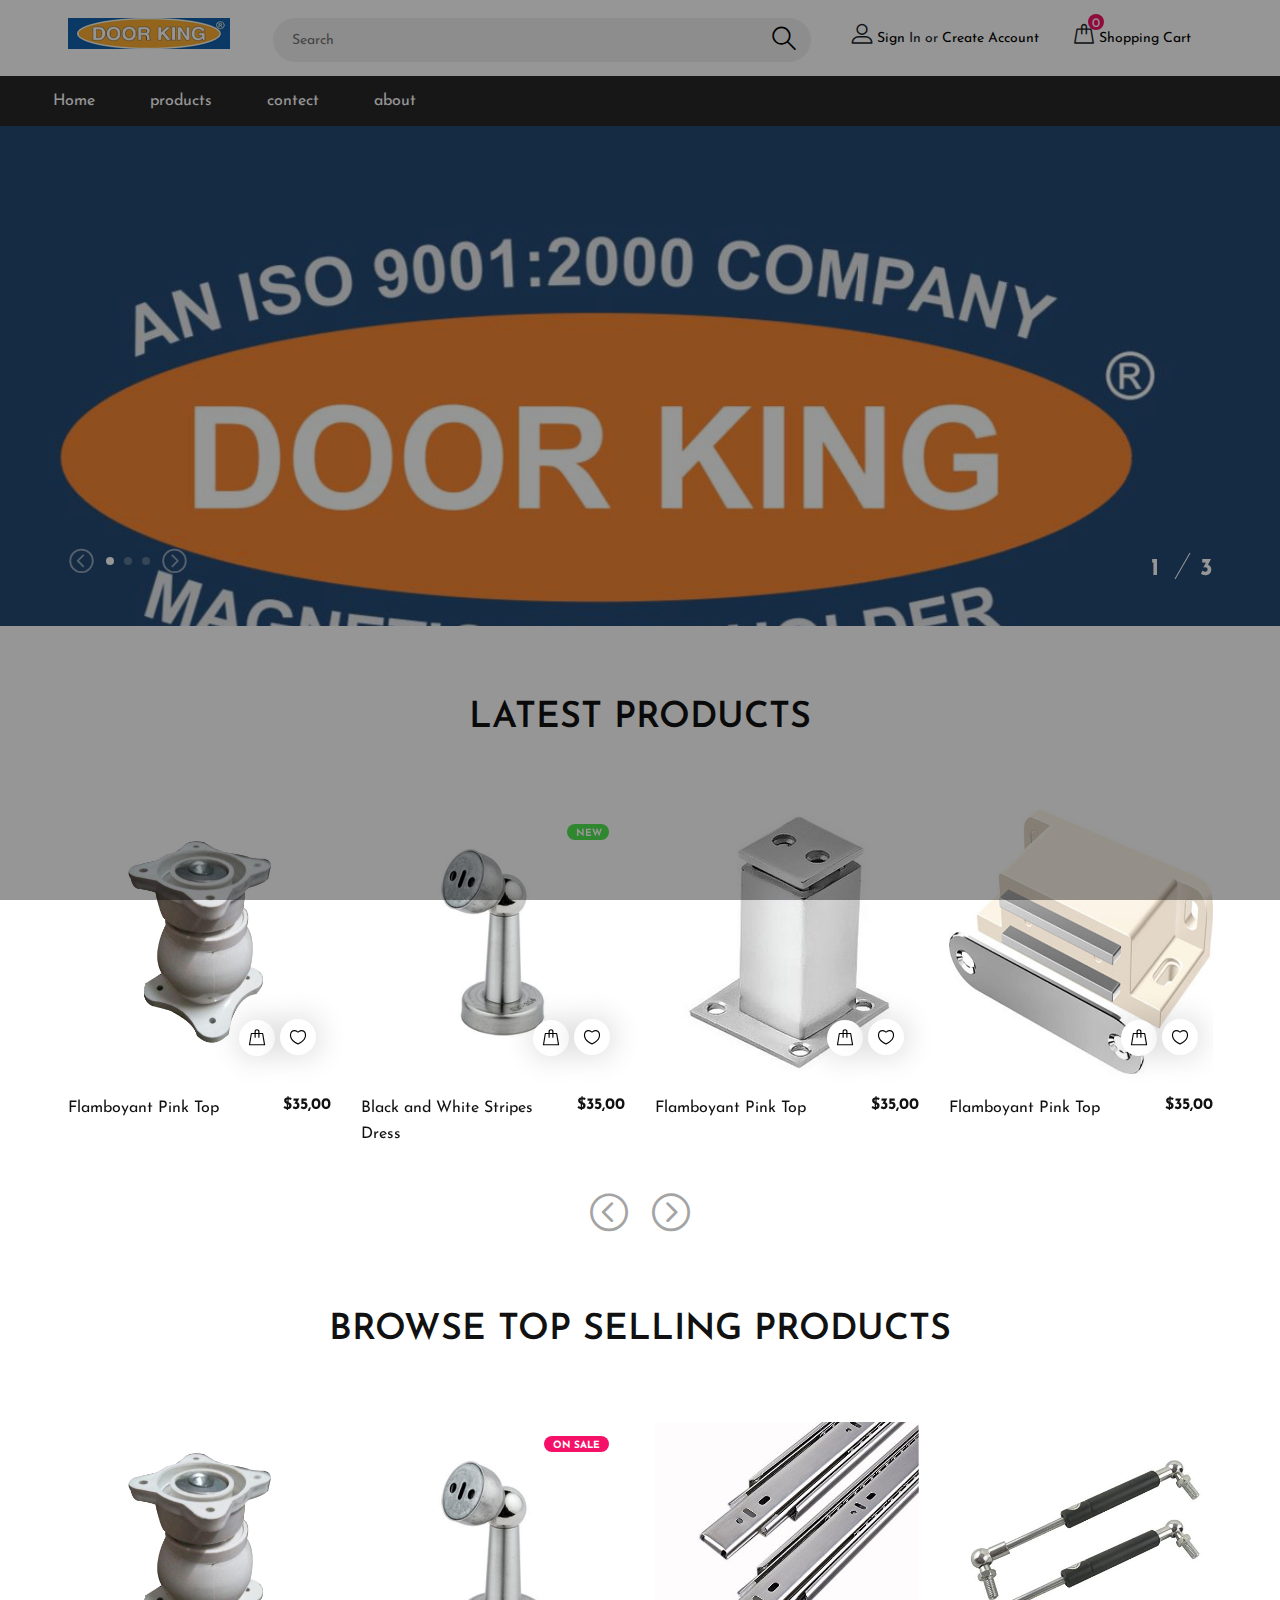
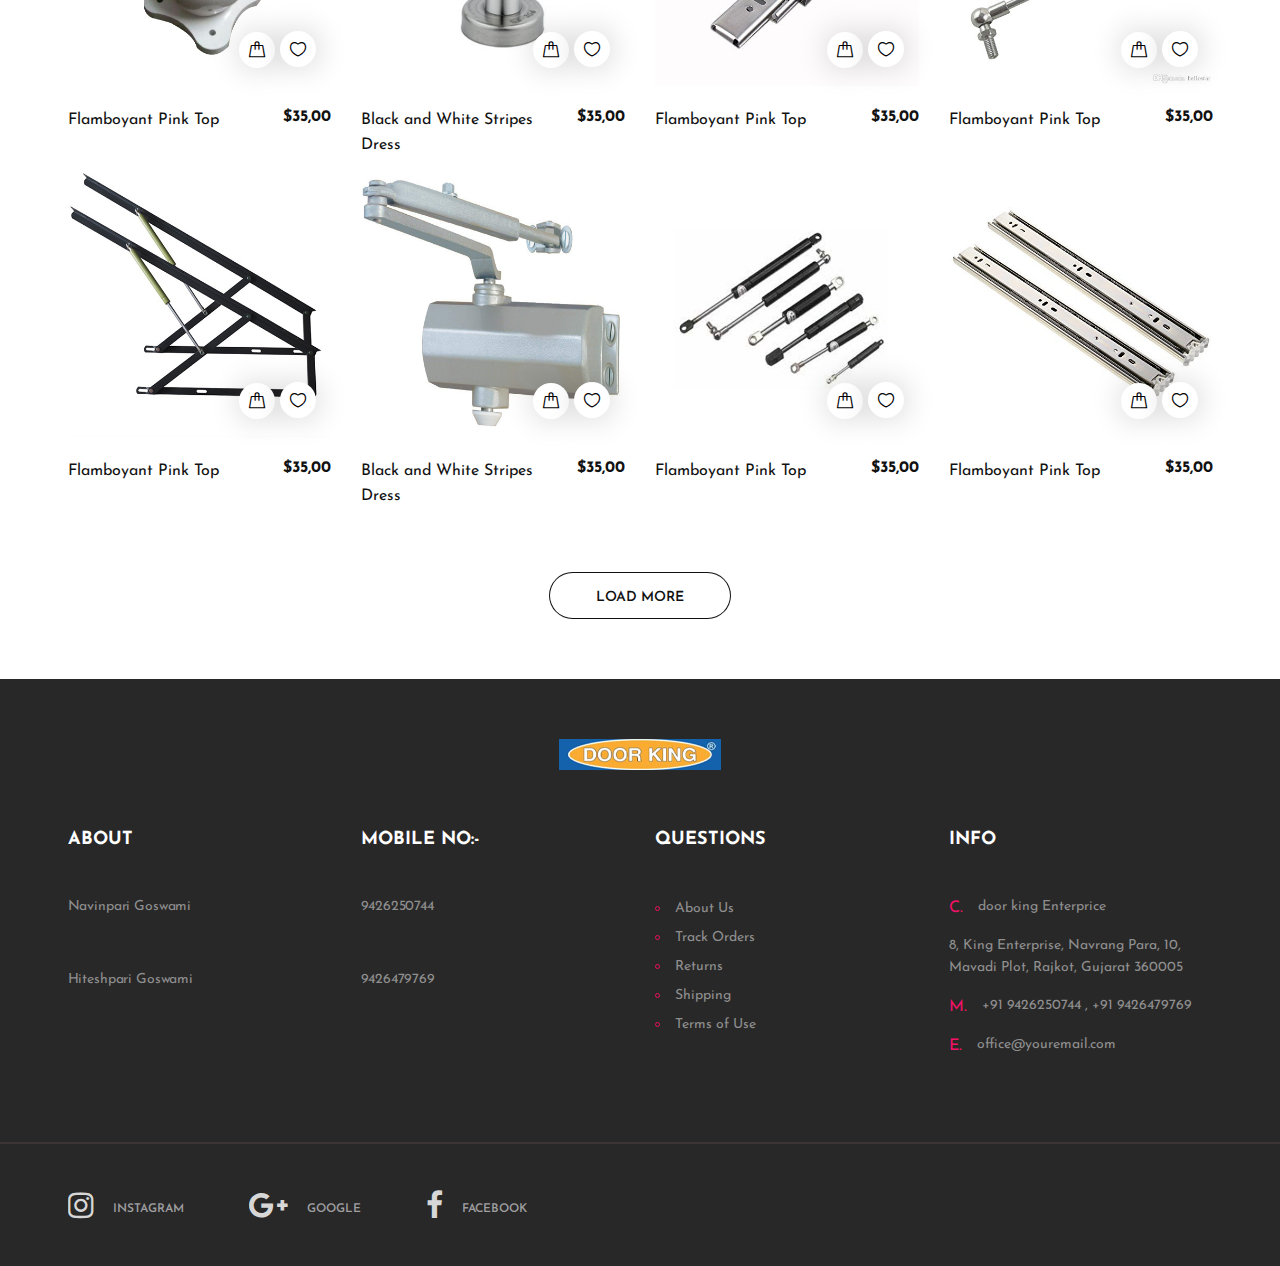
==== commit 0100da2e: "Update index.html" ====
--- a/index.html
+++ b/index.html
@@ -443,7 +443,7 @@
 							<p>door king Enterprice </p>
 						</div>
 						<div class="con-info">
-							<i class="fas fa-location-circle"></i><span></span>
+							<p><i class="fas fa-location-circle"></i></p>
 							<p>8, King Enterprise, Navrang Para, 10, Mavadi Plot, Rajkot, Gujarat 360005 </p>
 						</div>
 						<div class="con-info">
